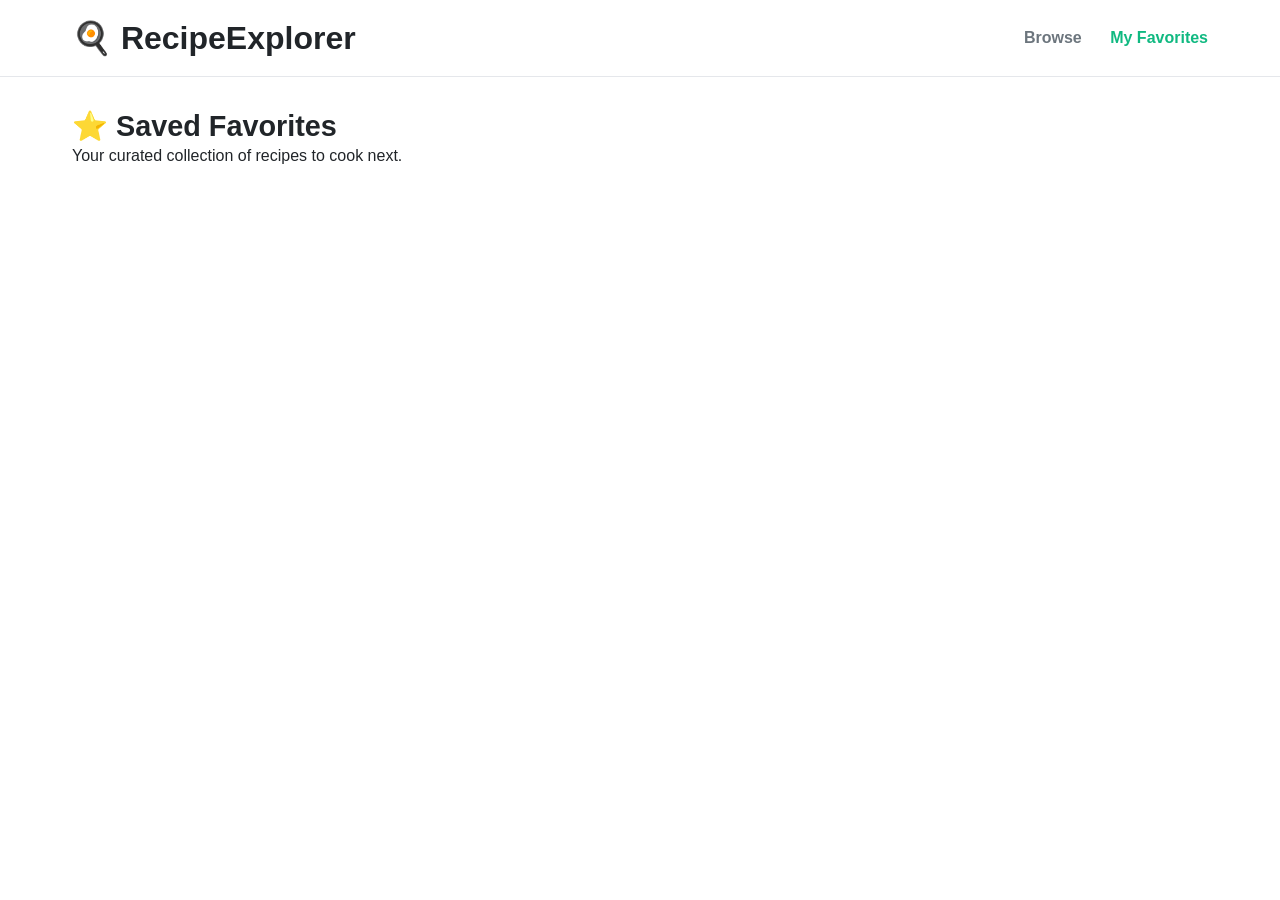
==== leaderboard.html @ 1df7ea12 "feat: build asynchronous fetch wrapper requests using global public theme api" ====
<!DOCTYPE html>
<html lang="en">
<head>
    <meta charset="UTF-8">
    <meta name="viewport" content="width=device-width, initial-scale=1.0">
    <title>Recipe Explorer | Favorites</title>
    <link rel="stylesheet" href="css/style.css">
    <script type="module" src="js/main.js"></script>
</head>
<body>
    <header class="app-header">
        <div class="header-content">
            <h1>🍳 RecipeExplorer</h1>
            <nav class="main-nav">
                <a href="index.html" class="nav-link">Browse</a>
                <a href="leaderboard.html" class="nav-link active">My Favorites</a>
            </nav>
        </div>
    </header>

    <main class="centered-container column-layout">
        <section class="watchlist-header">
            <h2>⭐ Saved Favorites</h2>
            <p>Your curated collection of recipes to cook next.</p>
        </section>
        
        <div id="backlog-grid" class="options-grid"></div>
    </main>
</body>
</html>
---- css/style.css ----
:root {
    --bg-main: #ffffff;
    --bg-alt: #f8f9fa;
    --card-bg: #ffffff;
    --text-main: #212529;
    --text-muted: #6c757d;
    --primary: #10b981;
    --primary-hover: #059669;
    --danger: #ef4444;
    --border-color: #e5e7eb;
}

* { box-sizing: border-box; margin: 0; padding: 0; font-family: -apple-system, BlinkMacSystemFont, "Segoe UI", Roboto, sans-serif; }

body { background-color: var(--bg-main); color: var(--text-main); display: flex; flex-direction: column; min-height: 100vh; }

.app-header { background-color: var(--bg-main); border-bottom: 1px solid var(--border-color); padding: 1.2rem 0; }
.header-content { max-width: 1200px; margin: 0 auto; padding: 0 2rem; display: flex; justify-content: space-between; align-items: center; }
.main-nav a { color: var(--text-muted); text-decoration: none; margin-left: 1.5rem; font-weight: 600; transition: color 0.2s; }
.main-nav a:hover, .main-nav a.active { color: var(--primary); }

.centered-container { padding: 2rem; max-width: 1200px; margin: 0 auto; width: 100%; }
.column-layout { display: flex; flex-direction: column; gap: 2rem; }

.card { background-color: var(--card-bg); padding: 2rem; border-radius: 12px; border: 1px solid var(--border-color); box-shadow: 0 4px 6px -1px rgba(0,0,0,0.05); }
.watchlist-header h2 { font-size: 1.8rem; margin-bottom: 0.25rem; }

.search-section { background: var(--bg-alt); padding: 1.5rem; border-radius: 12px; border: 1px solid var(--border-color); }
.clean-form { display: flex; gap: 1rem; flex-wrap: wrap; }
input, select { flex: 2; padding: 0.8rem 1rem; border-radius: 6px; border: 1px solid var(--border-color); background: white; color: var(--text-main); font-size: 1rem; }
select { flex: 1; cursor: pointer; }
input:focus, select:focus { outline: none; border-color: var(--primary); box-shadow: 0 0 0 3px rgba(16, 185, 129, 0.15); }

.btn { padding: 0.8rem 1.5rem; border: none; border-radius: 6px; font-weight: 600; cursor: pointer; text-align: center; transition: all 0.2s; text-decoration: none; display: inline-block; }
.btn-primary { background-color: var(--primary); color: white; }
.btn-primary:hover { background-color: var(--primary-hover); }
.btn-danger { background-color: white; color: var(--danger); border: 1px solid var(--danger); }
.btn-danger:hover { background-color: var(--danger); color: white; }
.btn-outline { background-color: white; color: var(--text-main); border: 1px solid var(--border-color); }
.btn-outline:hover { background-color: var(--bg-alt); }

.options-grid { display: grid; grid-template-columns: repeat(auto-fill, minmax(280px, 1fr)); gap: 1.5rem; }
.game-card { background: var(--card-bg); border-radius: 12px; overflow: hidden; display: flex; flex-direction: column; border: 1px solid var(--border-color); transition: transform 0.2s, box-shadow 0.2s; }
.game-card:hover { transform: translateY(-4px); box-shadow: 0 10px 15px -3px rgba(0,0,0,0.08); }
.game-img { width: 100%; height: 220px; object-fit: cover; }
.card-content { padding: 1.2rem; flex: 1; display: flex; flex-direction: column; gap: 0.8rem; justify-content: space-between; }
.card-content h3 { font-size: 1.15rem; line-height: 1.4; font-weight: 700; }
.category-tag { display: inline-block; background: var(--bg-alt); color: var(--text-muted); padding: 0.2rem 0.6rem; border-radius: 4px; font-size: 0.8rem; font-weight: 600; align-self: start; }

.detail-card h2 { margin-bottom: 1rem; font-size: 2rem; }
.ingredients-box { margin: 1.5rem 0; padding: 1rem; background: var(--bg-alt); border-radius: 8px; border: 1px solid var(--border-color); }
.ingredients-box ul { list-style-position: inside; margin-top: 0.5rem; }
.instructions-box { line-height: 1.7; margin-bottom: 2rem; white-space: pre-line; }

.hidden { display: none !important; }
.status-box { text-align: center; padding: 4rem 2rem; color: var(--text-muted); }
.spinner { border: 3px solid var(--border-color); width: 36px; height: 36px; border-radius: 50%; border-left-color: var(--primary); animation: spin 0.8s linear infinite; margin: 0 auto 1rem auto; }
@keyframes spin { 100% { transform: rotate(360deg); } }
.feedback-msg { margin-top: 1rem; color: var(--danger); font-size: 0.9rem; }

.form-checkbox-label { display: flex; align-items: center; gap: 0.4rem; font-size: 0.9rem; color: var(--text-muted); cursor: pointer; white-space: nowrap; }
.detail-hero-img { width: 100%; max-height: 400px; object-fit: cover; border-radius: 8px; margin-bottom: 1.5rem; }
.detail-status-tag { margin-bottom: 1rem; }
.direct-full-width { width: 100%; }

@media (max-width: 600px) {
    .header-content { flex-direction: column; gap: 1rem; }
    .clean-form { flex-direction: column; }
}
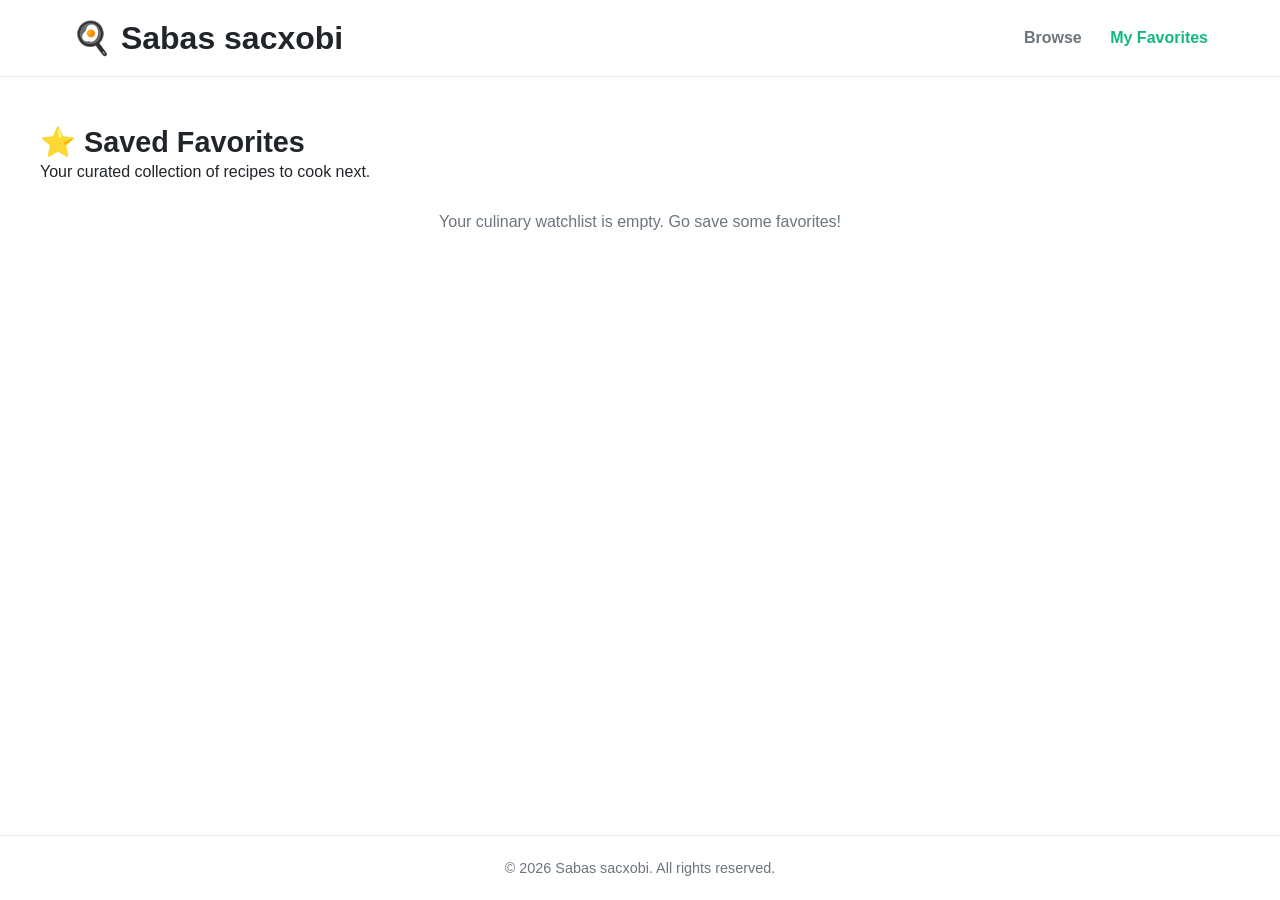
==== commit 8b40cc13: "feat: complete responsive recipe dashboard application" ====
--- a/leaderboard.html
+++ b/leaderboard.html
@@ -3,14 +3,14 @@
 <head>
     <meta charset="UTF-8">
     <meta name="viewport" content="width=device-width, initial-scale=1.0">
-    <title>Recipe Explorer | Favorites</title>
+    <title>Sabas sacxobi | Favorites</title>
     <link rel="stylesheet" href="css/style.css">
     <script type="module" src="js/main.js"></script>
 </head>
 <body>
     <header class="app-header">
         <div class="header-content">
-            <h1>🍳 RecipeExplorer</h1>
+            <h1>🍳 Sabas sacxobi</h1>
             <nav class="main-nav">
                 <a href="index.html" class="nav-link">Browse</a>
                 <a href="leaderboard.html" class="nav-link active">My Favorites</a>
@@ -26,5 +26,9 @@
         
         <div id="backlog-grid" class="options-grid"></div>
     </main>
+
+    <footer class="app-footer">
+        <p>&copy; 2026 Sabas sacxobi. All rights reserved.</p>
+    </footer>
 </body>
 </html>
--- a/css/style.css
+++ b/css/style.css
@@ -26,7 +26,7 @@
 .watchlist-header h2 { font-size: 1.8rem; margin-bottom: 0.25rem; }
 
 .search-section { background: var(--bg-alt); padding: 1.5rem; border-radius: 12px; border: 1px solid var(--border-color); }
-.clean-form { display: flex; gap: 1rem; flex-wrap: wrap; }
+.clean-form { display: flex; gap: 1rem; flex-wrap: wrap; align-items: center; }
 input, select { flex: 2; padding: 0.8rem 1rem; border-radius: 6px; border: 1px solid var(--border-color); background: white; color: var(--text-main); font-size: 1rem; }
 select { flex: 1; cursor: pointer; }
 input:focus, select:focus { outline: none; border-color: var(--primary); box-shadow: 0 0 0 3px rgba(16, 185, 129, 0.15); }
@@ -40,9 +40,9 @@
 .btn-outline:hover { background-color: var(--bg-alt); }
 
 .options-grid { display: grid; grid-template-columns: repeat(auto-fill, minmax(280px, 1fr)); gap: 1.5rem; }
-.game-card { background: var(--card-bg); border-radius: 12px; overflow: hidden; display: flex; flex-direction: column; border: 1px solid var(--border-color); transition: transform 0.2s, box-shadow 0.2s; }
-.game-card:hover { transform: translateY(-4px); box-shadow: 0 10px 15px -3px rgba(0,0,0,0.08); }
-.game-img { width: 100%; height: 220px; object-fit: cover; }
+.recipe-card { background: var(--card-bg); border-radius: 12px; overflow: hidden; display: flex; flex-direction: column; border: 1px solid var(--border-color); transition: transform 0.2s, box-shadow 0.2s; }
+.recipe-card:hover { transform: translateY(-4px); box-shadow: 0 10px 15px -3px rgba(0,0,0,0.08); }
+.recipe-img { width: 100%; height: 220px; object-fit: cover; }
 .card-content { padding: 1.2rem; flex: 1; display: flex; flex-direction: column; gap: 0.8rem; justify-content: space-between; }
 .card-content h3 { font-size: 1.15rem; line-height: 1.4; font-weight: 700; }
 .category-tag { display: inline-block; background: var(--bg-alt); color: var(--text-muted); padding: 0.2rem 0.6rem; border-radius: 4px; font-size: 0.8rem; font-weight: 600; align-self: start; }
@@ -56,14 +56,27 @@
 .status-box { text-align: center; padding: 4rem 2rem; color: var(--text-muted); }
 .spinner { border: 3px solid var(--border-color); width: 36px; height: 36px; border-radius: 50%; border-left-color: var(--primary); animation: spin 0.8s linear infinite; margin: 0 auto 1rem auto; }
 @keyframes spin { 100% { transform: rotate(360deg); } }
-.feedback-msg { margin-top: 1rem; color: var(--danger); font-size: 0.9rem; }
+.feedback-msg { margin-top: 1rem; color: var(--danger); font-size: 0.9rem; font-weight: 600; }
 
 .form-checkbox-label { display: flex; align-items: center; gap: 0.4rem; font-size: 0.9rem; color: var(--text-muted); cursor: pointer; white-space: nowrap; }
 .detail-hero-img { width: 100%; max-height: 400px; object-fit: cover; border-radius: 8px; margin-bottom: 1.5rem; }
 .detail-status-tag { margin-bottom: 1rem; }
 .direct-full-width { width: 100%; }
 
+.text-center { text-align: center; }
+.color-muted { color: var(--text-muted); }
+.grid-span-all { grid-column: 1 / -1; }
+.recipe-card-actions { display: flex; flex-direction: column; gap: 0.5rem; margin-top: 1rem; }
+
+.app-footer { background-color: var(--bg-main); border-top: 1px solid var(--border-color); padding: 1.5rem 0; text-align: center; color: var(--text-muted); font-size: 0.9rem; margin-top: auto; }
+
 @media (max-width: 600px) {
     .header-content { flex-direction: column; gap: 1rem; }
-    .clean-form { flex-direction: column; }
+    .clean-form { flex-direction: column; align-items: stretch; }
+    .centered-container { padding: 1rem; }
+}
+
+@media (min-width: 1024px) {
+    .options-grid { grid-template-columns: repeat(4, 1fr); gap: 2rem; }
+    .centered-container { padding: 3rem 0; }
 }
